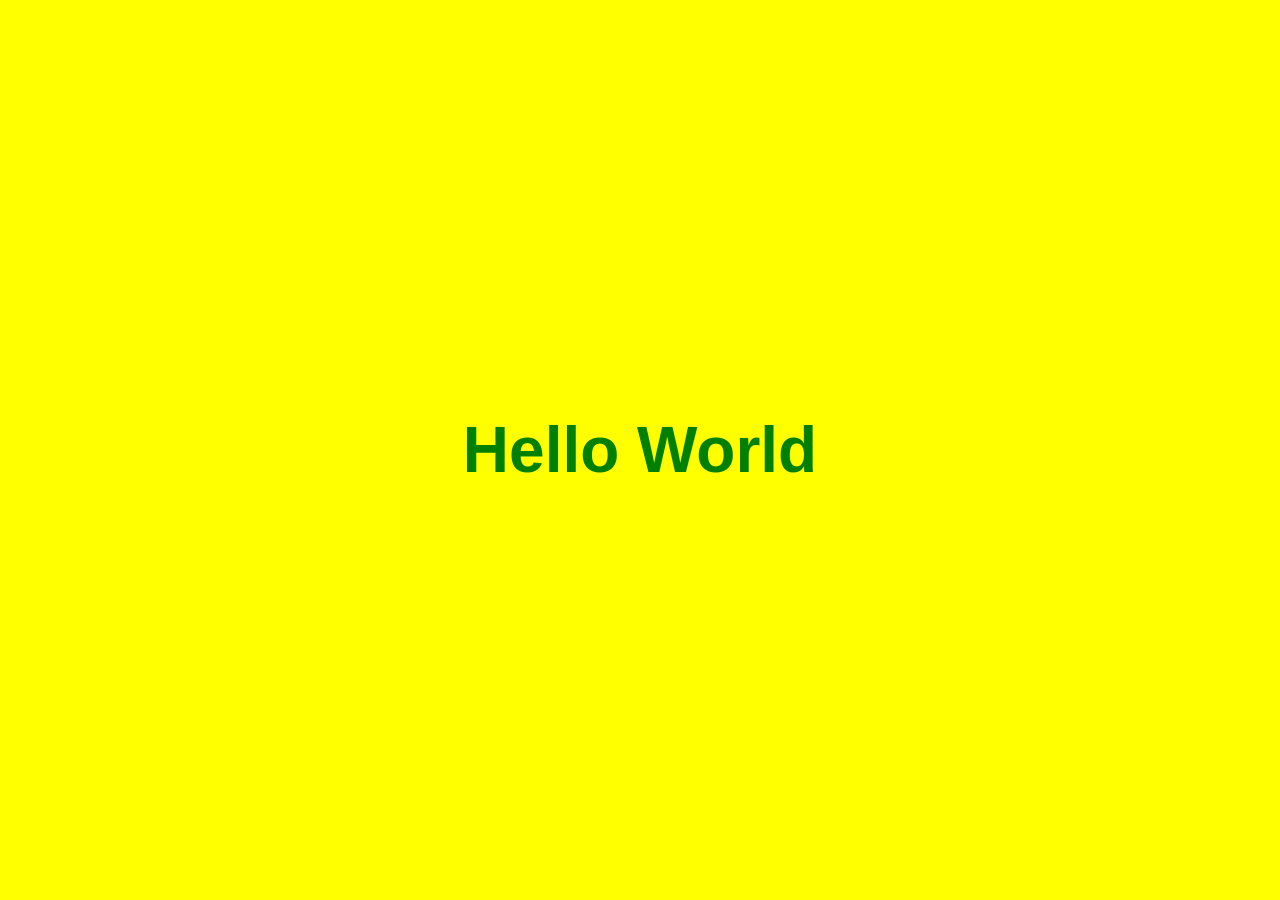
==== index.html @ b6c80793 "my first commit" ====
<!DOCTYPE html>
<html lang="en">
    <head>
        <meta charset="UTF-8" />
        <meta name="viewport" content="width=device-width, initial-scale=1.0" />
        <title>Hello Site</title>
        <link rel="stylesheet" href="styles.css" />
    </head>
    <body>
        <h1>Hello World</h1>
    </body>
</html>
---- styles.css ----
body {
  background: yellow;
  margin: 0;
  min-height: 100vh;
  display: grid;
  place-items: center;
}

h1 {
  color: green;
  font-family: Arial, Helvetica, sans-serif;
  font-size: 64px;
}
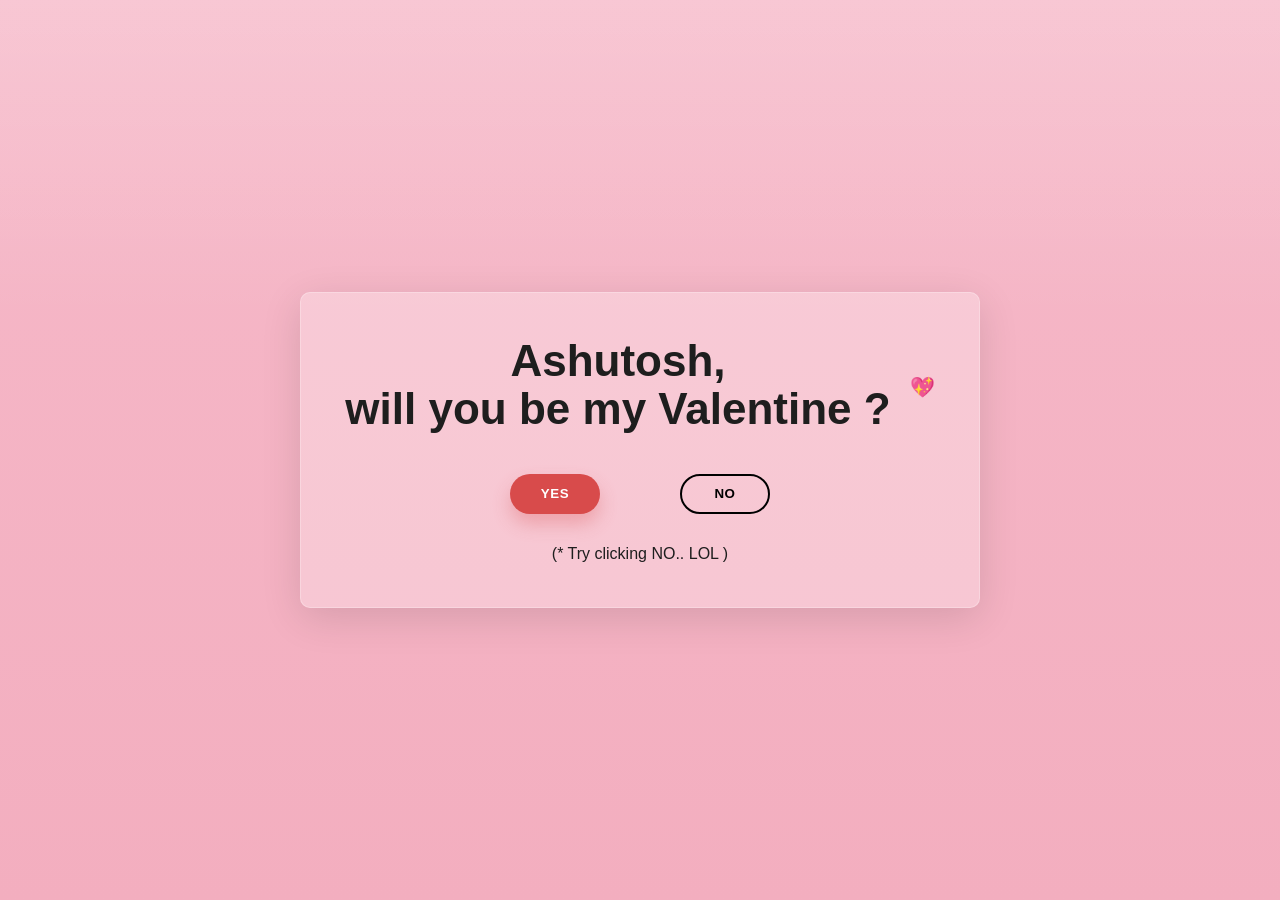
==== commit 6d7c9f3f: "valentines card" ====
--- a/index.html
+++ b/index.html
@@ -1,12 +1,34 @@
 <!DOCTYPE html>
 <html lang="en">
-    <head>
-        <meta charset="UTF-8" />
-        <meta name="viewport" content="width=device-width, initial-scale=1.0" />
-        <title>Hello Site</title>
-        <link rel="stylesheet" href="styles.css" />
-    </head>
-    <body>
-        <h1>Hello World</h1>
-    </body>
+<head>
+  <meta charset="UTF-8" />
+  <meta name="viewport" content="width=device-width, initial-scale=1.0" />
+  <title>Valentine?</title>
+  <link rel="stylesheet" href="styles.css">
+</head>
+<body>
+  <main class="stage">
+    <section class="card" aria-label="Valentine card">
+      <div class="message">
+        <h1>
+          <span class="name">Ashutosh,</span><br/>
+          will you be my <span class="val">Valentine ?</span>
+        </h1>
+
+        <div class="hearts" aria-hidden="true">
+          <span>💖</span>
+        </div>
+      </div>
+
+      <div class="actions" id="actions">
+        <button class="btn yes" id="yesBtn" type="button">YES</button>
+        <button class="btn no" id="noBtn" type="button">NO</button>
+      </div>
+
+      <p class="hint">(* Try clicking NO.. LOL )</p>
+    </section>
+  </main>
+
+  <script src="script.js"></script>
+</body>
 </html>
--- a/styles.css
+++ b/styles.css
@@ -1,13 +1,115 @@
-body {
-  background: yellow;
-  margin: 0;
-  min-height: 100vh;
-  display: grid;
-  place-items: center;
+* { box-sizing: border-box; }
+
+:root{
+  --pink1:#f6b9c9;
+  --pink2:#f3aebf;
+  --text:#1e1e1e;
+  --yes:#d84b4b;
+  --noBorder:#cfcfcf;
+  --noText:#555;
 }
 
-h1 {
-  color: green;
+body{
+  margin:0;
   font-family: Arial, Helvetica, sans-serif;
-  font-size: 64px;
+  color:var(--text);
 }
+
+.stage{
+  min-height:100vh;
+  display:grid;
+  place-items:center;
+  padding:24px;
+  background:
+    linear-gradient(180deg, rgba(255,255,255,0.20), rgba(255,255,255,0.0) 35%),
+    linear-gradient(180deg, var(--pink1), var(--pink2));
+}
+
+.card{
+  width:min(680px, 92vw);
+  padding:44px 32px 28px;
+  border-radius:10px;
+  background: rgba(255,255,255,0.28);
+  border: 1px solid rgba(255,255,255,0.25);
+  box-shadow: 0 10px 40px rgba(0,0,0,0.12);
+  text-align:center;
+}
+
+.message{
+  position:relative;
+  display:inline-block;
+  padding-right:44px;
+}
+
+h1{
+  margin:0;
+  font-size: clamp(28px, 4vw, 44px);
+  font-weight: 800;
+  line-height: 1.08;
+}
+
+.hearts{
+  position:absolute;
+  right:0;
+  top: 52%;
+  transform: translateY(-50%);
+  display:flex;
+  gap:6px;
+  font-size: 20px;
+}
+
+.actions{
+  margin-top: 26px;
+  position: relative;
+  width: 260px;     /* fixed box so NO can jump inside */
+  height: 70px;     /* taller so NO can jump up/down */
+  margin-left: auto;
+  margin-right: auto;
+}
+
+.btn{
+  height: 40px;
+  min-width: 90px;
+  padding: 0 24px;
+  border-radius: 999px;
+  font-weight: 700;
+  letter-spacing: 0.6px;
+  cursor: pointer;
+  user-select:none;
+  -webkit-tap-highlight-color: transparent;
+  transition: transform 120ms ease;
+}
+
+/* .btn:active{ transform: scale(0.96); } */
+.yes:active{
+  transform: translateY(-50%) scale(0.96);
+}
+
+
+/* YES stays fixed on left */
+.yes{
+  position: absolute;
+  left: 0;
+  top: 50%;
+  transform: translateY(-50%);
+  border: none;
+  background: var(--yes);
+  color: #fff;
+  box-shadow: 0 10px 18px rgba(216,75,75,0.30);
+}
+
+/* NO jumps around within the actions box */
+.no{
+  position: absolute;
+  right: 0;
+  top: 50%;
+  transform: translateY(-50%);
+  border: 2px solid #000;
+  background: transparent;
+  color: #000;
+
+  pointer-events: auto; /* keep hover detection */
+  cursor: not-allowed;
+
+  transition: top 0.20s ease, right 0.20s ease, left 0.20s ease;
+}
